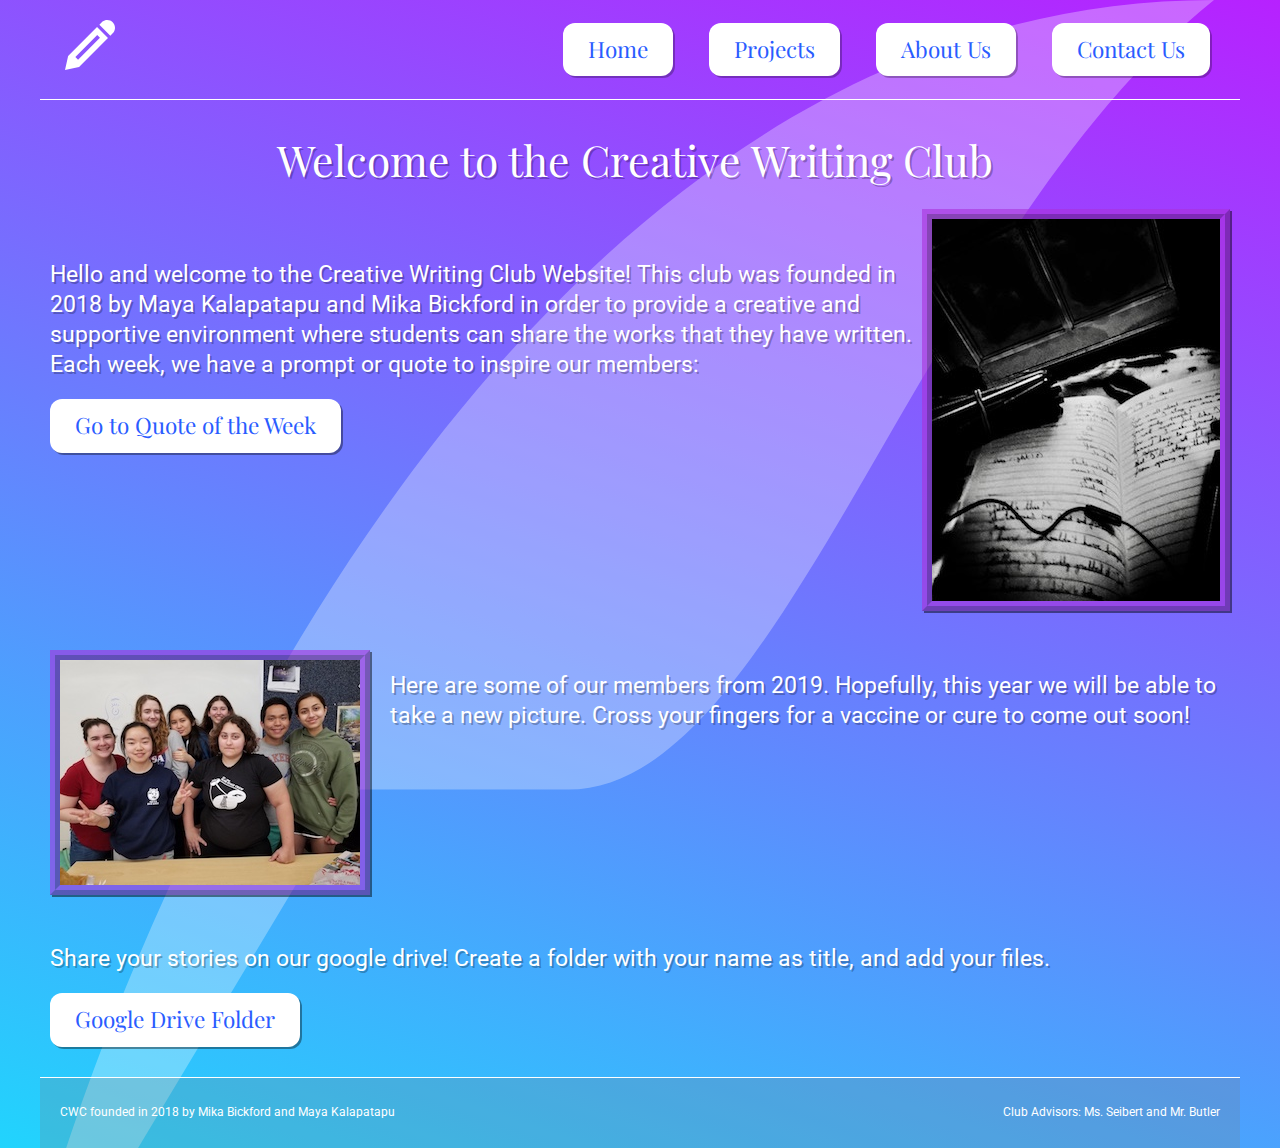
==== index.html @ 564f9c9f "first commit" ====
<!DOCTYPE html>
<html lang="en">
  <head>
    <meta charset="UTF-8" />
    <meta name="viewport" content="width=device-width, initial-scale=1.0" />
    <title>CWC Website</title>
    <!-- This is Eric Meyes CSS reset -->
    <link rel="stylesheet" href="css/css-reset.css" />
    <!-- This is Eric Meyes CSS reset -->
    <link rel="stylesheet" href="css/style.css" />
    <link
      href="https://fonts.googleapis.com/css2?family=Playfair+Display&family=Roboto:wght@300&display=swap"
      rel="stylesheet"
    />
    <link
      rel="stylesheet"
      href="/node_modules/@fortawesome/fontawesome-free/css/all.css"
    />
  </head>
  <body>
    <div class="container">
      <header class="nav-header">
        <div class="home-button">
          <a href="index.html">
            <svg class="home-icon">
              <use xlink:href="img/sprite.svg#icon-pencil"></use>
            </svg>
          </a>
        </div>

        <nav>
          <div class="navbutton">
            <a href="index.html">Home</a>
          </div>

          <div class="navbutton">
            <a href="projects.html">Projects</a>
          </div>
          <div class="navbutton">
            <a href="aboutus.html">About Us</a>
          </div>
          <div class="navbutton">
            <a href="contactus.html">Contact Us</a>
          </div>
        </nav>
      </header>

      <main>
        <h1>Welcome to the Creative Writing Club</h1>

        <div class="welcome">
          <div class="welcome-text">
            <p>
              Hello and welcome to the Creative Writing Club Website! This club
              was founded in 2018 by Maya Kalapatapu and Mika Bickford in order
              to provide a creative and supportive environment where students
              can share the works that they have written.
            </p>
            <p>Each week, we have a prompt or quote to inspire our members:</p>
            <div class="mybutton-container">
              <a href="projects.html" class="mybutton"
                >Go to Quote of the Week</a
              >
            </div>
          </div>
          <div>
            <img
              class="welcome-photo"
              src="img/notebook_pic_dark.jpg"
              alt="notebook pic that took forever to take"
            />
          </div>
        </div>
        <div class="info">
          <div>
            <img
              class="info-photo"
              src="img/cwcmeeting.jpg"
              alt="cwc group picture"
            />
          </div>
          <div class="info-text">
            <p>
              Here are some of our members from 2019. Hopefully, this year we
              will be able to take a new picture. Cross your fingers for a
              vaccine or cure to come out soon!
            </p>
          </div>
        </div>
        <div class="drive-folder">
          <p>
            Share your stories on our google drive! Create a folder with your
            name as title, and add your files.
          </p>
          <div class="mybutton-container">
            <a
              class="mybutton"
              href="https://drive.google.com/drive/folders/1MahBj-sIAn8st3O8WBjndRXHVldIdZbx?usp=sharing
          "
              >Google Drive Folder</a
            >
          </div>
        </div>
      </main>
      <footer>
        <div class="footer">
          <div class="footer-left">
            CWC founded in 2018 by Mika Bickford and Maya Kalapatapu
          </div>
          <div class="footer-right">
            Club Advisors: Ms. Seibert and Mr. Butler
          </div>
        </div>
      </footer>
    </div>
  </body>
</html>
---- css/style.css ----
/* Global View */

html {
  background-image: linear-gradient(19deg, #21d4fd 0%, #b721ff 100%);
  box-sizing: border-box;
  font-size: 62.5%;
  /* 1rem = 10px */
}
body {
  background-image: url("/img/quill.svg");
  background-size: contain;
  background-position: top center;
  line-height: 1.4;
  background-repeat: no-repeat;
  font-size: 2.25rem;
  font-family: "Roboto", sans-serif;
  color: rgb(255, 255, 255);
  margin-bottom: 0;
}
.container {
  max-width: 120rem;
  min-height: 30rem;
  margin-left: auto;
  margin-right: auto;
}
a {
  color: #2a5cff;
  text-decoration: none;
}

header {
  display: flex;
  justify-content: space-between;
  align-items: center;
  padding-top: 2rem;
  padding-bottom: 2rem;
  border-bottom: 1px solid rgb(255, 255, 255);
}
.home-icon {
  height: 5rem;
  width: 10rem;
  fill: white;
}
main {
  min-height: 30rem;
  align-items: center;
}
.nav {
  padding-top: 1rem;
  box-shadow: 5px 5px rgba(0, 0, 0, 0.589);
}
.main2 {
  min-height: 15rem;
  padding-bottom: 17rem;
}
.welcome {
  padding: 2rem 1rem;
  display: flex;
}
.welcome-text {
  padding-top: 5rem;
  padding-right: 1rem;
}
.welcome-photo {
  border: 1rem ridge rgba(170, 50, 220, 0.6);
  box-shadow: 2px 2px rgba(0, 0, 0, 0.466);
}
.info {
  display: flex;
  padding: 1rem 1rem;
}
.info-text {
  padding-left: 2rem;
  padding-top: 2rem;
}
.info-photo {
  border: 1rem ridge rgba(170, 50, 220, 0.6);
  box-shadow: 2px 2px rgba(0, 0, 0, 0.466);
}

.projects {
  padding-top: 2rem;
  /* display: flex;
  align-items: flex-start; */
  padding: 2rem 1rem;
}
.projects-text {
  padding-top: 2rem;
}
.projects-text2 {
  display: none;
}
.projects-photo {
  /* border: 1rem ridge rgba(170, 50, 220, 0.6);
  box-shadow: 2px 2px rgba(0, 0, 0, 0.466); */
  padding-top: 4rem;
  padding-left: 20%;
}
.projects-week {
  padding-bottom: 4rem;
  padding-top: 4rem;
  padding-left: 1rem;
}
.nav2 {
  display: flex;
  align-items: flex-start;
  justify-content: space-between;
  padding-top: 2rem;
  padding-bottom: 2rem;
}
.mika {
  flex: 1 1 0px;
  padding-right: 10rem;
  font-size: 2rem;
}
.mika-photo {
  border: 1rem ridge rgba(170, 50, 220, 0.6);
  box-shadow: 2px 2px rgba(0, 0, 0, 0.466);
  height: 20rem;
}
.maya {
  flex: 1 1 0px;

  font-size: 2rem;
}
.maya-photo {
  border: 1rem ridge rgba(170, 50, 220, 0.6);
  box-shadow: 2px 2px rgba(0, 0, 0, 0.466);
  height: 20rem;
}
.quote-prompt {
  display: block;
}

h1 {
  font-size: 4.25rem;
  font-family: "Playfair Display", serif;
  text-shadow: 2px 2px rgba(0, 0, 0, 0.26);
  padding-right: 2rem;
  padding-top: 3rem;
  padding-left: 1rem;
  text-align: center;
}
h2 {
  font-size: 2rem;
  font-family: "Playfair Display", serif;
  margin-top: 2rem;
}
h3 {
  font-size: 4.25rem;
  font-family: "Playfair Display", serif;
  text-shadow: 2px 2px rgba(0, 0, 0, 0.26);
  text-align: center;
}
p {
  text-shadow: 2px 2px rgba(0, 0, 0, 0.26);
  line-height: 3rem;
}

i {
  font-size: 10rem;
}
.mybutton {
  background-color: white;
  color: #2a5cff;
  font-family: "playfair display", serif;
  padding: 1.1rem 2.5rem;
  display: inline-block;
  margin-top: 2rem;
  border-radius: 1.2rem;
  box-shadow: 2px 2px rgba(0, 0, 0, 0.377);
}
.mybutton:hover {
  box-shadow: 5px 5px rgba(0, 0, 0, 0.534);
  background-color: rgba(255, 255, 255, 0.918);
}

.navbutton {
  background-color: white;
  color: #2a5cff;
  font-family: "playfair display", serif;
  padding: 1.1rem 2.5rem;
  display: inline-block;
  margin-right: 3rem;
  border-radius: 1.2rem;
  box-shadow: 2px 2px rgba(0, 0, 0, 0.26);
  position: relative;
}
.navbutton:hover {
  box-shadow: 5px 5px rgba(0, 0, 0, 0.534);
  background-color: rgba(255, 255, 255, 0.918);
}
.drive-folder {
  padding: 3rem 1rem;
}
.fireawaybutton {
  background-color: white;
  color: #2a5cff;
  font-family: "playfair display", serif;
  padding: 1.1rem 2.5rem;
  display: inline-block;
  margin-left: 3rem;
  border-radius: 1.2rem;
  box-shadow: 2px 2px rgba(0, 0, 0, 0.26);
  position: relative;
  outline: none;
  border: none;
}
.fireawaybutton:hover {
  box-shadow: 5px 5px rgba(0, 0, 0, 0.534);
  background-color: rgba(255, 255, 255, 0.918);
}
.inputwrapper {
  margin-bottom: 2rem;
}

input [type="text"],
input [type="email"],
textarea {
  padding: 1.2rem 2rem;
  width: 40%;
  font-family: "Roboto", sans-serif;
  font-size: 0.85rem;
  box-sizing: border-box;
}
.newline {
  display: block;
  margin-bottom: 1rem;
}
.margin-right {
  margin-right: 2rem;
}
input[type="radio"] {
  margin-right: 1rem;
}
form {
  margin: 4rem 0rem;
}

.footer {
  font-size: 1.2rem;
  display: flex;
  height: 3rem;
  border-top: 1px white solid;
  align-items: center;
  padding: 2rem;
  justify-content: space-between;
  background-color: rgba(128, 128, 128, 0.226);
}
.list {
  display: flex;
  justify-content: space-around;
  padding-top: 1rem;
}

/* Mobile View */
@media (max-width: 50rem) {
  /* index page */
  .welcome-photo {
    display: none;
  }
  .info {
    display: none;
  }
  .mybutton-container {
    width: 100%;
    display: flex;
    justify-content: center;
    padding-top: 1rem;
  }
  .home-button {
    display: none;
  }
  header {
    justify-content: center;
  }
  .navbutton {
    padding: 1rem;
    margin: 3px;
  }
  /* projects page */
  .projects-photo {
    display: none;
  }
  .projects-text2 {
    display: block;
    padding-top: 2rem;
    text-align: center;
  }
}
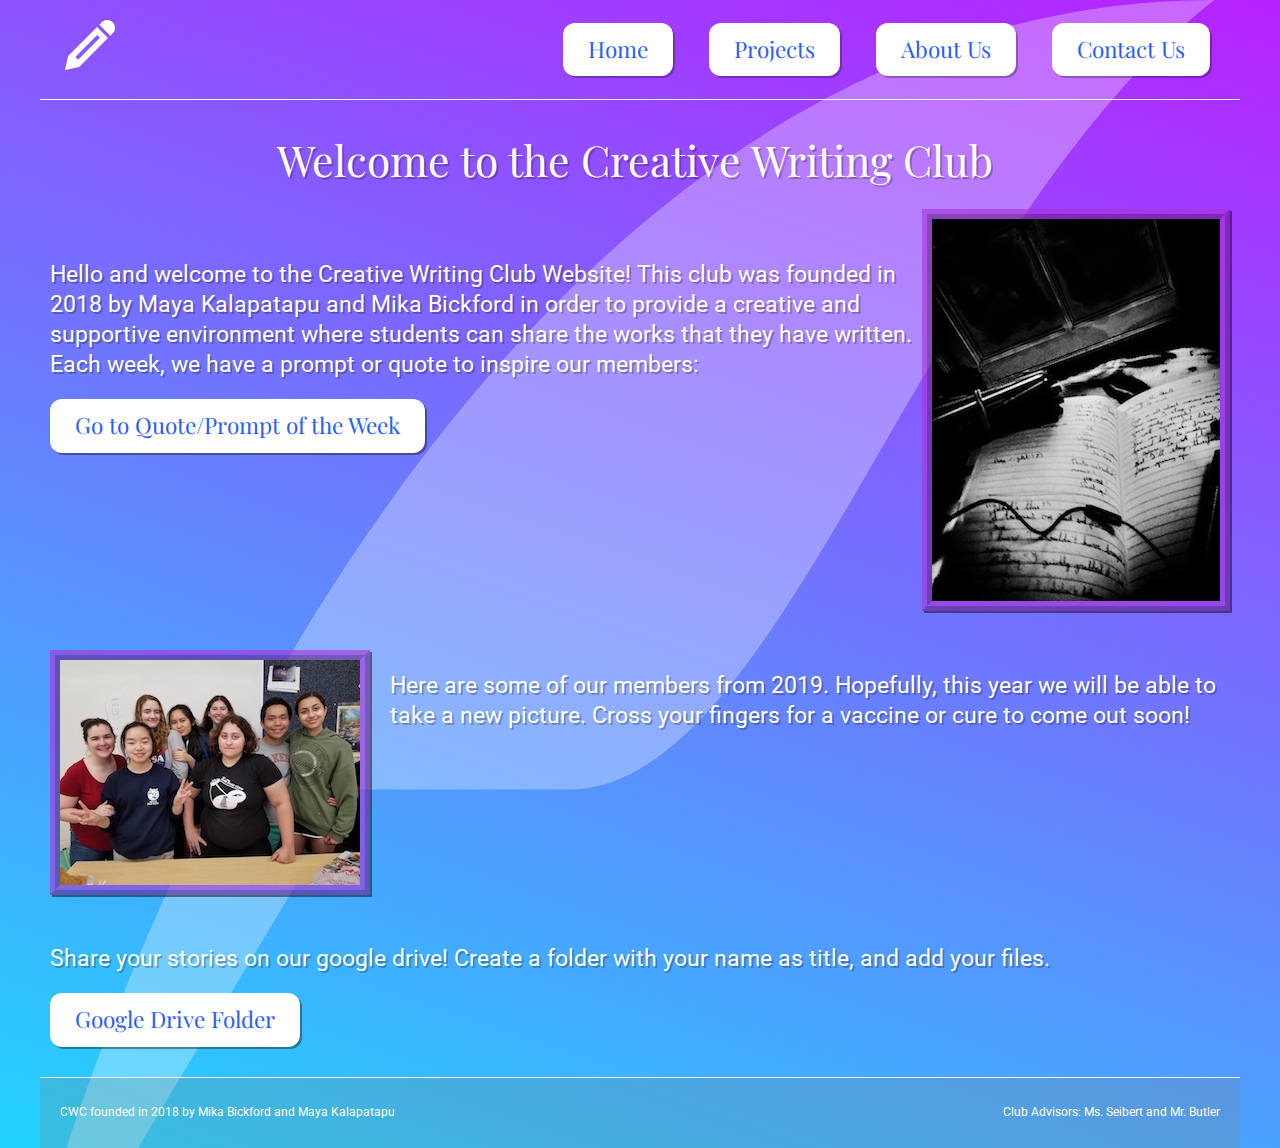
==== commit 3915319e: "Changing quote of the week - Nov.29" ====
--- a/index.html
+++ b/index.html
@@ -59,7 +59,7 @@
             <p>Each week, we have a prompt or quote to inspire our members:</p>
             <div class="mybutton-container">
               <a href="projects.html" class="mybutton"
-                >Go to Quote of the Week</a
+                >Go to Quote/Prompt of the Week</a
               >
             </div>
           </div>
--- a/css/style.css
+++ b/css/style.css
@@ -80,9 +80,9 @@
 
 .projects {
   padding-top: 2rem;
-  /* display: flex;
-  align-items: flex-start; */
-  padding: 2rem 1rem;
+  /* display: flex; */
+  align-items: flex-start;
+  /* padding: 2rem 1rem; */
 }
 .projects-text {
   padding-top: 2rem;
@@ -91,10 +91,10 @@
   display: none;
 }
 .projects-photo {
-  /* border: 1rem ridge rgba(170, 50, 220, 0.6);
-  box-shadow: 2px 2px rgba(0, 0, 0, 0.466); */
-  padding-top: 4rem;
-  padding-left: 20%;
+  border: 1rem ridge rgba(170, 50, 220, 0.6);
+  box-shadow: 2px 2px rgba(0, 0, 0, 0.466);
+  justify-content: center;
+  /* padding-top: 4rem; */
 }
 .projects-week {
   padding-bottom: 4rem;
@@ -279,9 +279,9 @@
     margin: 3px;
   }
   /* projects page */
-  .projects-photo {
-    display: none;
-  }
+  /* .projects-photo {
+    /* display: ;
+  } */
   .projects-text2 {
     display: block;
     padding-top: 2rem;
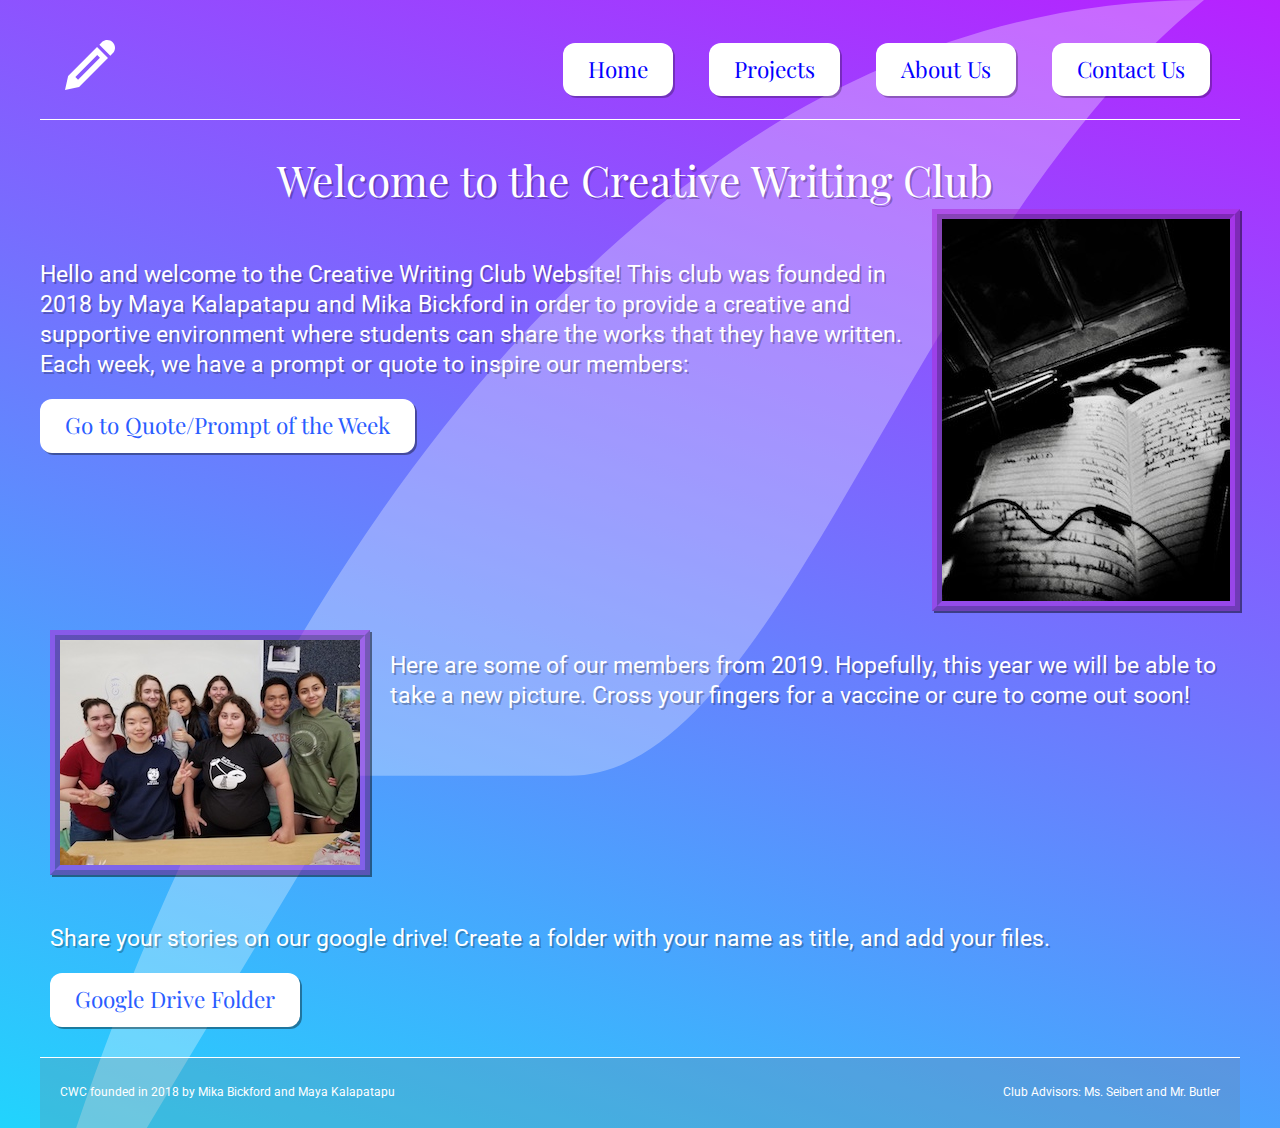
==== commit b6c29e75: "cleaning up the mess - Nov. 29" ====
--- a/index.html
+++ b/index.html
@@ -48,27 +48,31 @@
       <main>
         <h1>Welcome to the Creative Writing Club</h1>
 
-        <div class="welcome">
-          <div class="welcome-text">
-            <p>
-              Hello and welcome to the Creative Writing Club Website! This club
-              was founded in 2018 by Maya Kalapatapu and Mika Bickford in order
-              to provide a creative and supportive environment where students
-              can share the works that they have written.
-            </p>
-            <p>Each week, we have a prompt or quote to inspire our members:</p>
-            <div class="mybutton-container">
-              <a href="projects.html" class="mybutton"
-                >Go to Quote/Prompt of the Week</a
-              >
+        <div class="main-body">
+          <div class="welcome">
+            <div class="welcome-text">
+              <p>
+                Hello and welcome to the Creative Writing Club Website! This
+                club was founded in 2018 by Maya Kalapatapu and Mika Bickford in
+                order to provide a creative and supportive environment where
+                students can share the works that they have written.
+              </p>
+              <p>
+                Each week, we have a prompt or quote to inspire our members:
+              </p>
+              <div class="mybutton-container">
+                <a href="projects.html" class="mybutton"
+                  >Go to Quote/Prompt of the Week</a
+                >
+              </div>
             </div>
-          </div>
-          <div>
-            <img
-              class="welcome-photo"
-              src="img/notebook_pic_dark.jpg"
-              alt="notebook pic that took forever to take"
-            />
+            <div>
+              <img
+                class="welcome-photo"
+                src="img/notebook_pic_dark.jpg"
+                alt="notebook pic that took forever to take"
+              />
+            </div>
           </div>
         </div>
         <div class="info">
--- a/css/style.css
+++ b/css/style.css
@@ -22,9 +22,10 @@
   min-height: 30rem;
   margin-left: auto;
   margin-right: auto;
+  padding: 2rem 1rem 0rem 1rem;
 }
 a {
-  color: #2a5cff;
+  color: #0400ff;
   text-decoration: none;
 }
 
@@ -41,6 +42,11 @@
   width: 10rem;
   fill: white;
 }
+main-body {
+  padding-top: 4rem;
+  padding-bottom: 2rem;
+  display: flex;
+}
 main {
   min-height: 30rem;
   align-items: center;
@@ -54,7 +60,6 @@
   padding-bottom: 17rem;
 }
 .welcome {
-  padding: 2rem 1rem;
   display: flex;
 }
 .welcome-text {
@@ -80,9 +85,9 @@
 
 .projects {
   padding-top: 2rem;
-  /* display: flex; */
+  display: flex;
   align-items: flex-start;
-  /* padding: 2rem 1rem; */
+  padding: 2rem 1rem;
 }
 .projects-text {
   padding-top: 2rem;
@@ -105,8 +110,8 @@
   display: flex;
   align-items: flex-start;
   justify-content: space-between;
-  padding-top: 2rem;
-  padding-bottom: 2rem;
+  /* padding-top: 2rem;
+  padding-bottom: 2rem; */
 }
 .mika {
   flex: 1 1 0px;
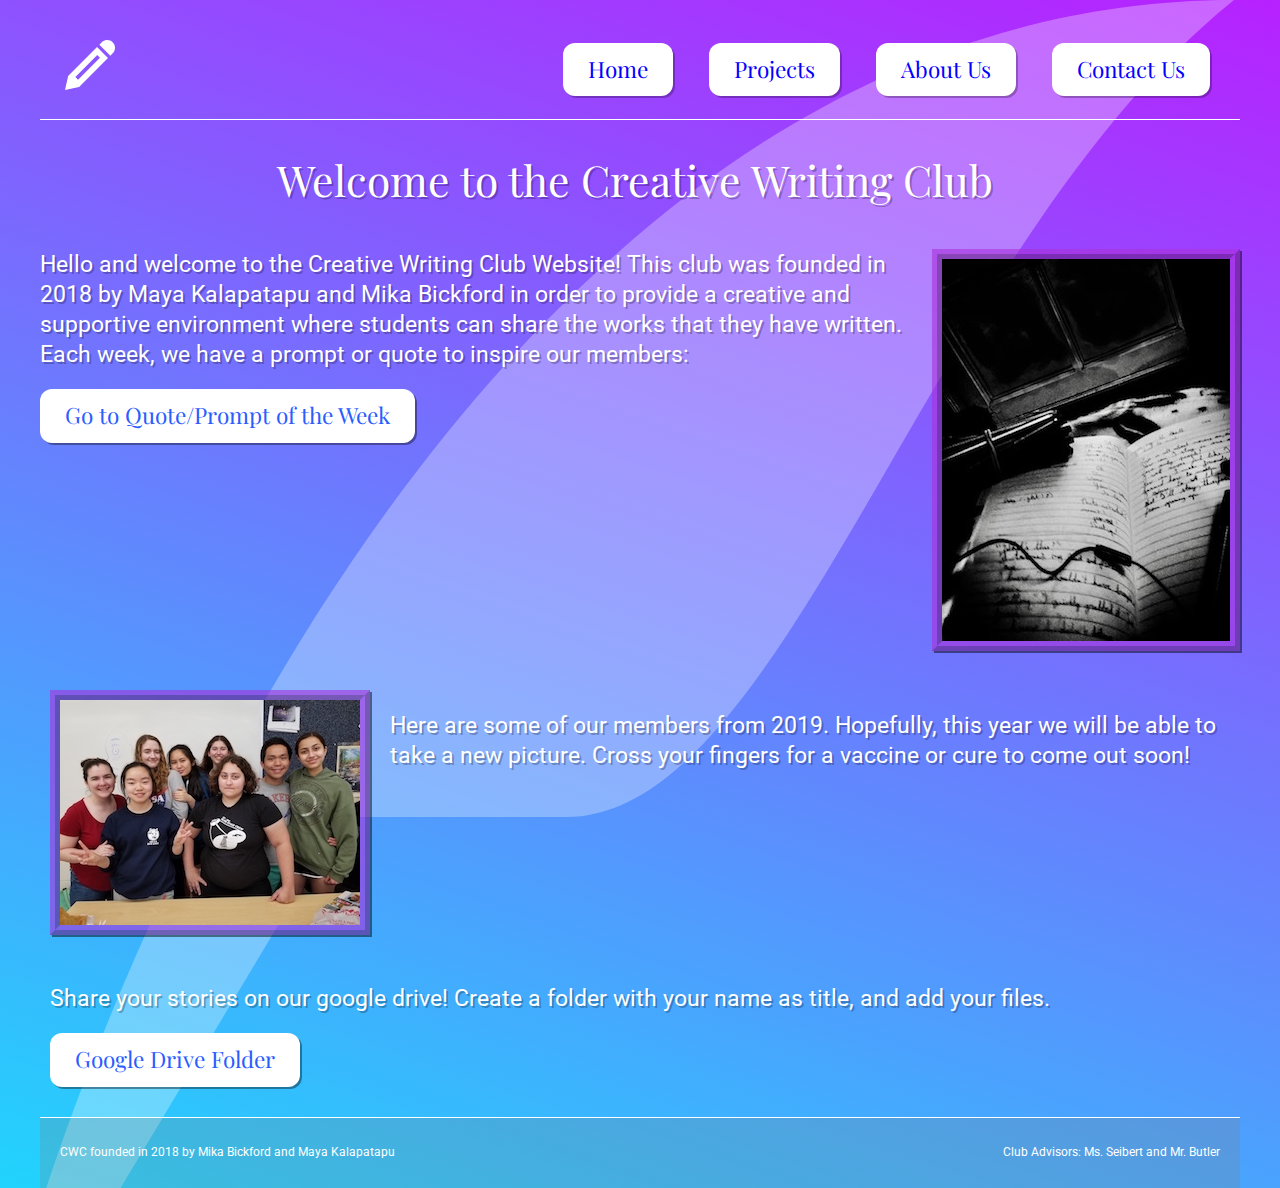
==== commit 54f9c01c: "Add Firebase scripts to HTML." ====
--- a/index.html
+++ b/index.html
@@ -4,6 +4,16 @@
     <meta charset="UTF-8" />
     <meta name="viewport" content="width=device-width, initial-scale=1.0" />
     <title>CWC Website</title>
+    <!-- The core Firebase JS SDK is always required and must be listed first -->
+    <script src="/__/firebase/8.1.2/firebase-app.js"></script>
+
+    <!-- TODO: Add SDKs for Firebase products that you want to use
+     https://firebase.google.com/docs/web/setup#available-libraries -->
+    <script src="/__/firebase/8.1.2/firebase-analytics.js"></script>
+
+    <!-- Initialize Firebase -->
+    <script src="/__/firebase/init.js"></script>
+
     <!-- This is Eric Meyes CSS reset -->
     <link rel="stylesheet" href="css/css-reset.css" />
     <!-- This is Eric Meyes CSS reset -->
--- a/css/style.css
+++ b/css/style.css
@@ -42,15 +42,16 @@
   width: 10rem;
   fill: white;
 }
-main-body {
-  padding-top: 4rem;
-  padding-bottom: 2rem;
-  display: flex;
-}
+
 main {
   min-height: 30rem;
   align-items: center;
 }
+.main-body {
+  padding-top: 4rem;
+  padding-bottom: 2rem;
+  display: flex;
+}
 .nav {
   padding-top: 1rem;
   box-shadow: 5px 5px rgba(0, 0, 0, 0.589);
@@ -62,10 +63,7 @@
 .welcome {
   display: flex;
 }
-.welcome-text {
-  padding-top: 5rem;
-  padding-right: 1rem;
-}
+
 .welcome-photo {
   border: 1rem ridge rgba(170, 50, 220, 0.6);
   box-shadow: 2px 2px rgba(0, 0, 0, 0.466);
@@ -84,22 +82,14 @@
 }
 
 .projects {
-  padding-top: 2rem;
   display: flex;
   align-items: flex-start;
-  padding: 2rem 1rem;
-}
-.projects-text {
-  padding-top: 2rem;
 }
 .projects-text2 {
   display: none;
 }
 .projects-photo {
-  border: 1rem ridge rgba(170, 50, 220, 0.6);
-  box-shadow: 2px 2px rgba(0, 0, 0, 0.466);
   justify-content: center;
-  /* padding-top: 4rem; */
 }
 .projects-week {
   padding-bottom: 4rem;
@@ -110,8 +100,6 @@
   display: flex;
   align-items: flex-start;
   justify-content: space-between;
-  /* padding-top: 2rem;
-  padding-bottom: 2rem; */
 }
 .mika {
   flex: 1 1 0px;
@@ -125,7 +113,6 @@
 }
 .maya {
   flex: 1 1 0px;
-
   font-size: 2rem;
 }
 .maya-photo {
@@ -135,6 +122,8 @@
 }
 .quote-prompt {
   display: block;
+  border: 1rem ridge rgba(170, 50, 220, 0.6);
+  box-shadow: 2px 2px rgba(0, 0, 0, 0.466);
 }
 
 h1 {
@@ -284,9 +273,14 @@
     margin: 3px;
   }
   /* projects page */
-  /* .projects-photo {
-    /* display: ;
-  } */
+  .projects {
+    display: block;
+  }
+  .quote-prompt {
+    margin-top: 2rem;
+    margin-right: auto;
+    margin-left: auto;
+  }
   .projects-text2 {
     display: block;
     padding-top: 2rem;
